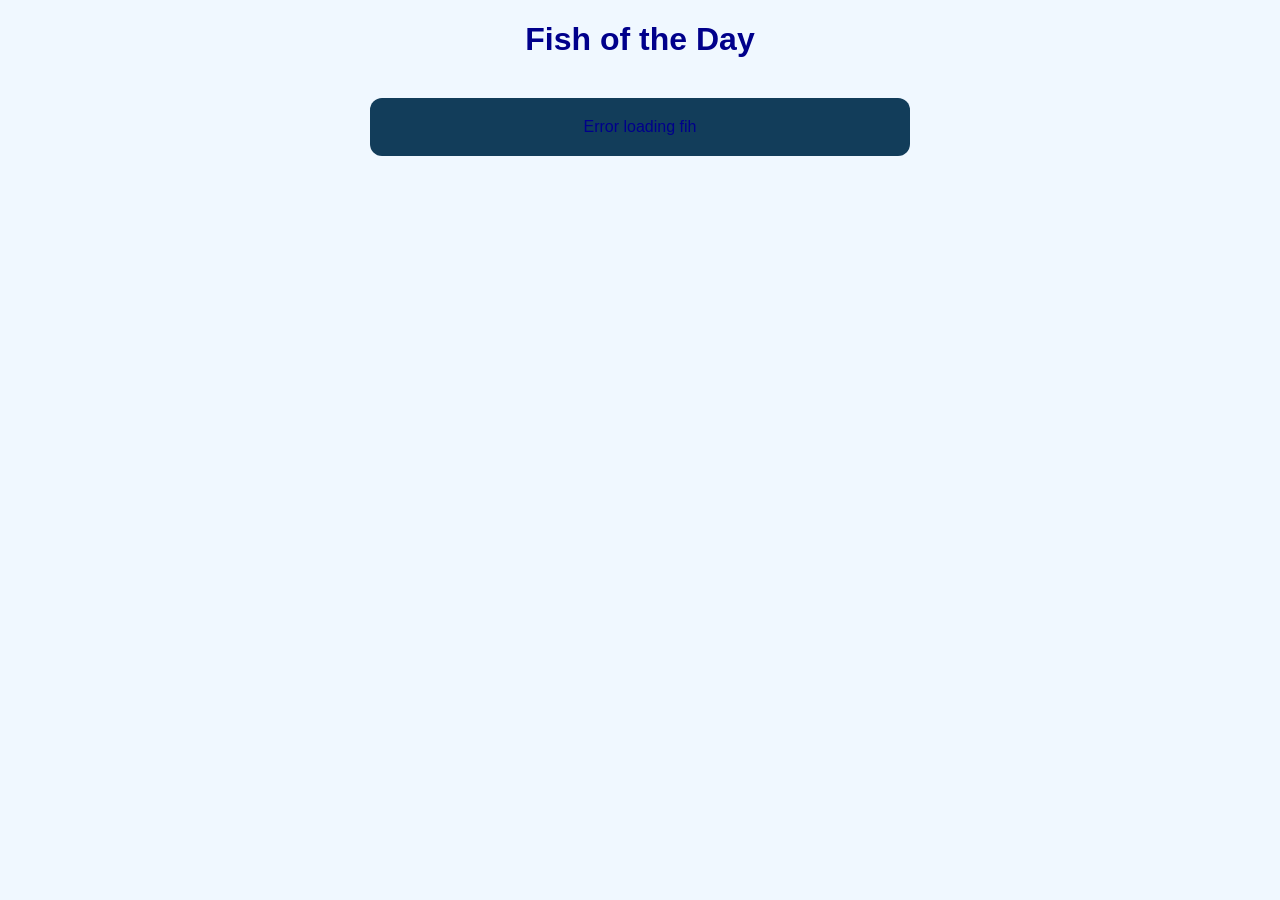
==== templates/index.html @ 72626b46 "4/20 3:14 PM got the minimum viable product working with a basic webpage and some filler fish facts" ====
<!DOCTYPE html>
<html>
    <head>
        <title>Fih of Dih Day</title>
        <link rel="stylesheet" href="/static/style.css">
    </head>
    <body>
        <h1>Fish of the Day</h1>
        <div id="fish-card">
            <p>Loading...</p>
        </div>
        <script>
            fetch("/api/fish-of-the-day").then(response => response.json()).then(data => {document.getElementById("fish-card").innerHTML = `
                <h2>${data.common_name}</h2>
                <h3><i>${data.scientific_name}</i></h3>
                <img src="${data.image_url}" width="400">
                <p><strong>Habitat:</strong> ${data.habitat}</p>
                <p><strong>Max Length:</strong> ${data.max_length_cm} cm</p>
                `;
            }).catch(error => {
                console.error("Error:", error);
                document.getElementById("fish-card").innerHTML = "Error loading fih";
            });
        </script>
    </body>
</html>
---- static/style.css ----
body {
    font-family: Arial, sans-serif;
    text-align: center;
    background-color: aliceblue;
    color: darkblue;
}

#fish-card {
    background: #123d5a;
    padding: 20px;
    margin: 40px auto;
    width: 500px;
    border-radius: 12px;
}

img {
    border-radius: 10px;
    margin: 15px 0;
}
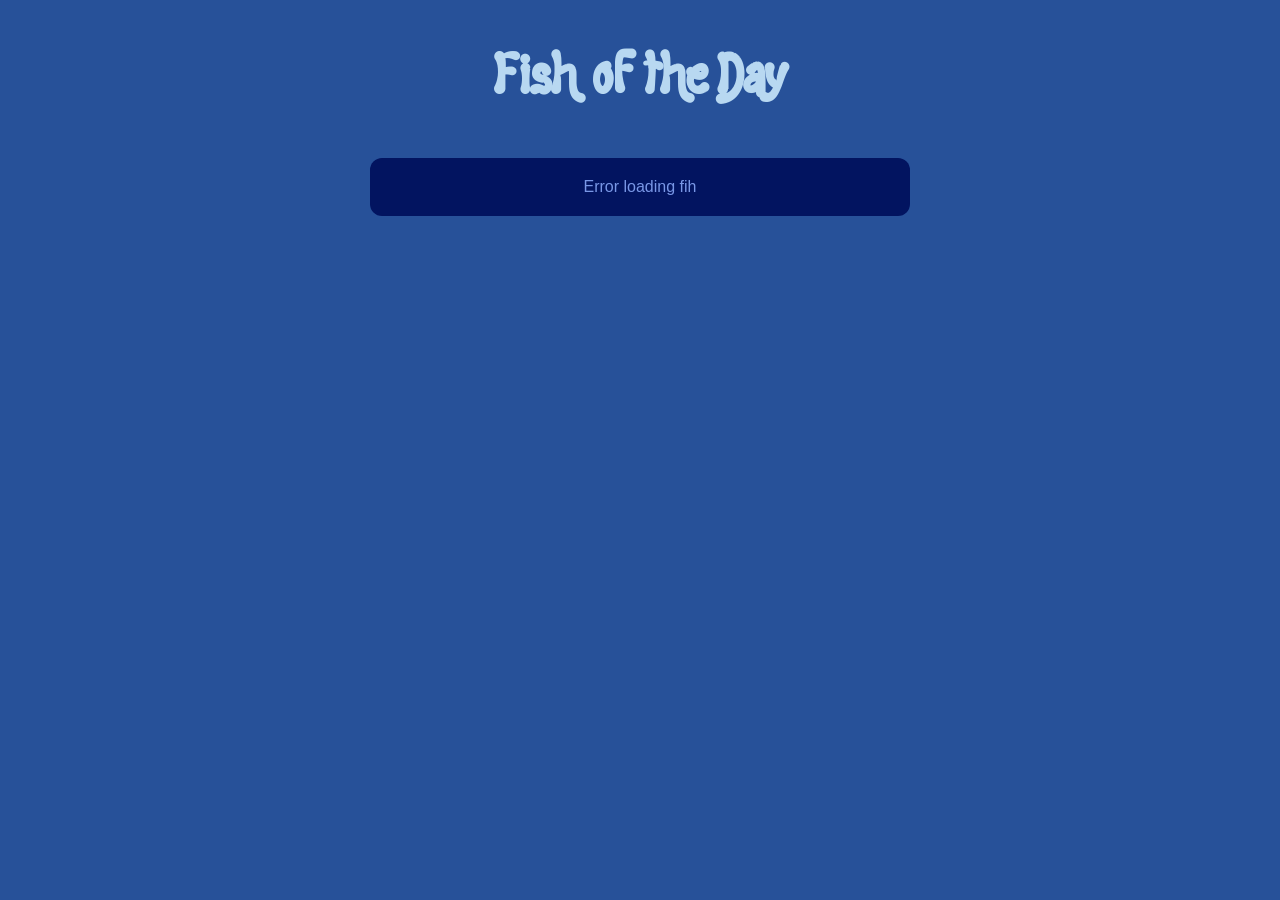
==== commit 9bae2b57: "4/22 11:17 PM so far I've been focusing more on the UX and trying to make it look better and I've al" ====
--- a/templates/index.html
+++ b/templates/index.html
@@ -13,8 +13,9 @@
             fetch("/api/fish-of-the-day").then(response => response.json()).then(data => {document.getElementById("fish-card").innerHTML = `
                 <h2>${data.common_name}</h2>
                 <h3><i>${data.scientific_name}</i></h3>
-                <img src="${data.image_url}" width="400">
-                <p><strong>Habitat:</strong> ${data.habitat}</p>
+                <img src="${data.fishbase_image}" width="400">
+                <p><strong>Water Type:</strong> ${data.water_type}</p>
+                <p><strong>Depth:</strong> ${data.depth_range_m} m</p>
                 <p><strong>Max Length:</strong> ${data.max_length_cm} cm</p>
                 `;
             }).catch(error => {
--- a/static/style.css
+++ b/static/style.css
@@ -1,12 +1,23 @@
+@font-face {
+    font-family: "SailingScribe";
+    src: url("SailingScribe-1jEYM.ttf") format("trueType");
+}
+
 body {
     font-family: Arial, sans-serif;
     text-align: center;
-    background-color: aliceblue;
-    color: darkblue;
+    background-color: #275199;
+    color: #7997e6;
+}
+
+h1 {
+    font-family: "SailingScribe", sans-serif;
+    color: #B8D8F1;
+    font-size: 60px;
 }
 
 #fish-card {
-    background: #123d5a;
+    background: #021460;
     padding: 20px;
     margin: 40px auto;
     width: 500px;
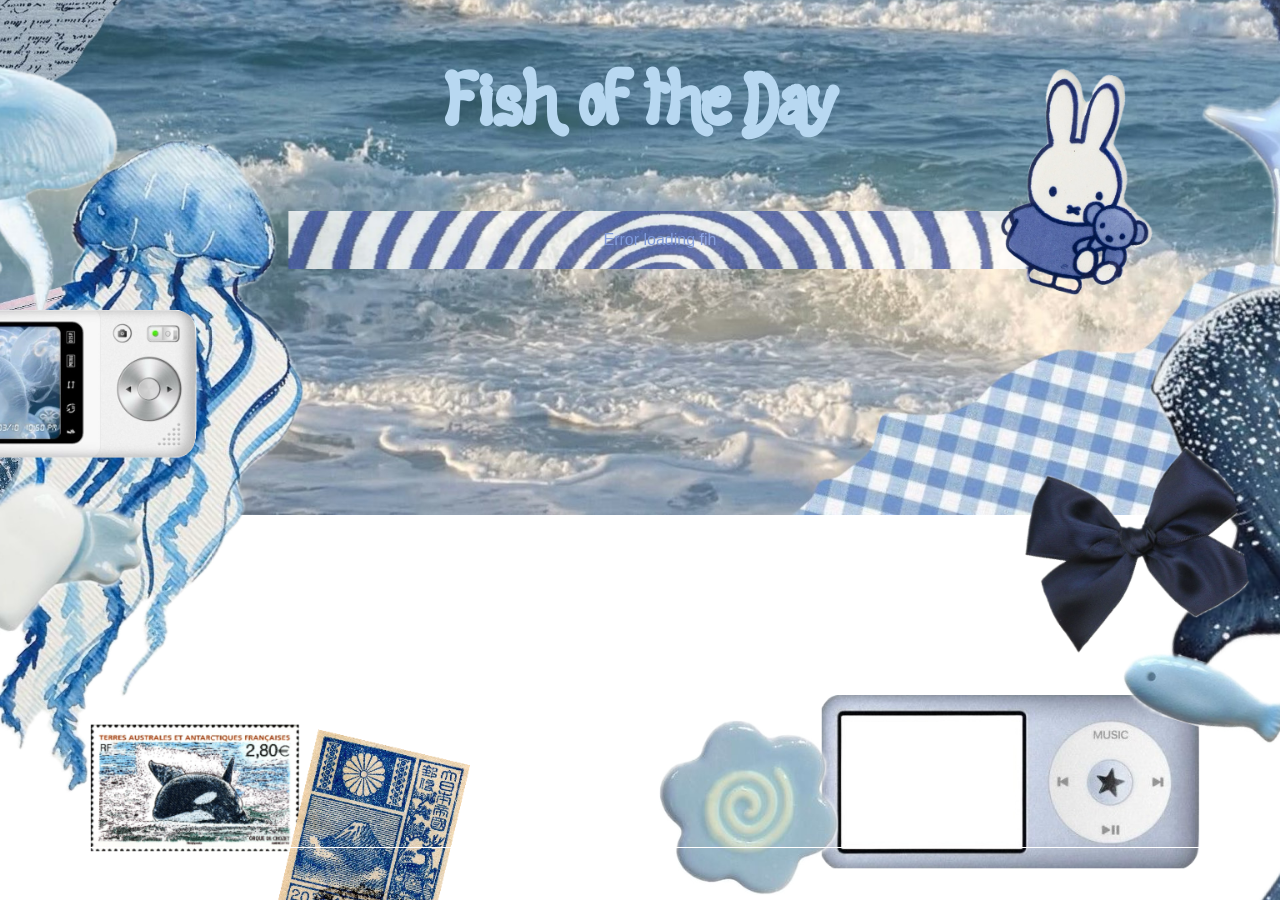
==== commit 0bcb5698: "4/23 3:00 PM I tried to give it this scrapbook aesthetic and now I'm just fixing some visual bugs li" ====
--- a/templates/index.html
+++ b/templates/index.html
@@ -6,10 +6,54 @@
     </head>
     <body>
         <h1>Fish of the Day</h1>
+        <div id="jellyfish-container"></div>
         <div id="fish-card">
             <p>Loading...</p>
         </div>
+        <div id="overlay"></div>
         <script>
+            function spawnJellyfish() {
+                const container = document.getElementById("jellyfish-container");
+
+                const jelly = document.createElement("img");
+                // choose jelly color
+                const randomBinary = Math.floor(Math.random() * 2);
+                if (randomBinary == 0) {
+                    var jellyfishString = "light_blue_jellyfish.gif"
+                }
+                else {
+                    var jellyfishString = "dark_blue_jellyfish.gif"
+                }
+                jelly.src = "/static/" + jellyfishString;
+                jelly.className = "jellyfish";
+
+                // random x
+                jelly.style.left = Math.random() * 100 + "vw";
+
+                // random size jellyfish
+                const size = 40 + Math.random() * 60;
+                jelly.style.width = size + "px";
+
+                // random speed (Duration)
+                const duration = 8 + Math.random() * 10;
+                jelly.style.animationDuration = duration + "s";
+
+                container.appendChild(jelly);
+
+                // remove after animation done
+                setTimeout(() => {
+                    jelly.remove();
+                }, duration * 1000);
+            }
+
+            // spawn every 1-2 seconds
+            setInterval(() => {
+                spawnJellyfish();
+            }, 1000 + Math.random() * 1000);
+           
+
+
+
             fetch("/api/fish-of-the-day").then(response => response.json()).then(data => {document.getElementById("fish-card").innerHTML = `
                 <h2>${data.common_name}</h2>
                 <h3><i>${data.scientific_name}</i></h3>
--- a/static/style.css
+++ b/static/style.css
@@ -4,27 +4,86 @@
 }
 
 body {
+    background-image: url("background.png");
+    background-size: cover;
+    background-position: center;
+    background-repeat: no-repeat;
     font-family: Arial, sans-serif;
     text-align: center;
-    background-color: #275199;
     color: #7997e6;
 }
 
 h1 {
     font-family: "SailingScribe", sans-serif;
     color: #B8D8F1;
-    font-size: 60px;
+    font-size: 80px;
+}
+
+#jellyfish-container {
+    position: fixed;
+    bottom: 0;
+    left: 0;
+    width: 100%;
+    height: 100%;
+    pointer-events: none;
+    overflow: hidden;
+    z-index: 0;
+}
+
+.jellyfish {
+    position: absolute;
+    bottom: -100px;
+    width: 60px;
+    opacity: 0.8;
+    animation-name: swimUp;
+    animation-timing-function: linear;
+    z-index: 0;
+}
+
+@keyframes swimUp {
+    from {
+        transform: translateY(0);
+    }
+    to {
+        transform: translateY(-120vh);
+    }
 }
 
 #fish-card {
-    background: #021460;
     padding: 20px;
     margin: 40px auto;
-    width: 500px;
-    border-radius: 12px;
+    width: 100%;
+    height: 100%;
+    border-radius: 16px;
+    position: relative;
+    z-index: 2;
+    background-image: url("fish_card.PNG");
+    background-size: cover;
+    background-position: center;
+    background-repeat: no-repeat;
+    opacity: 0.8;
 }
 
 img {
     border-radius: 10px;
     margin: 15px 0;
+}
+
+#overlay {
+    position: fixed;
+    inset: 0;
+
+    width: 100%;
+    height: 100%;
+
+    background-image: url("overlay.PNG");
+    background-size: cover;
+    background-position: center;
+    background-repeat: no-repeat;
+
+    pointer-events: none;
+    z-index: 3;
+
+    transform: translate3d(0,0,0);
+
 }
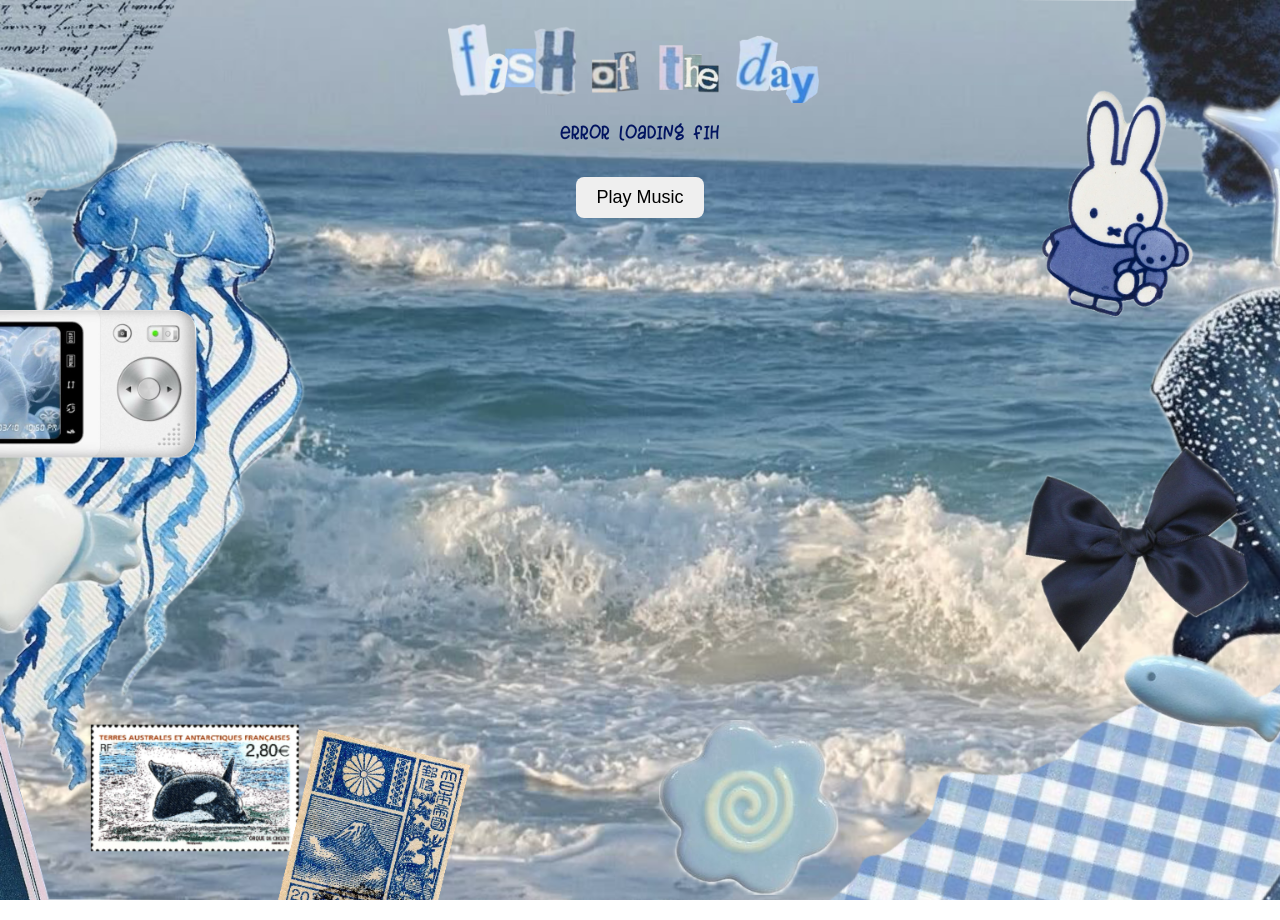
==== commit 490ea53a: "4/24 11:08 PM I fixed most of the zoom in zoom out sizing stuff and now I'm working on adding a musi" ====
--- a/templates/index.html
+++ b/templates/index.html
@@ -5,12 +5,21 @@
         <link rel="stylesheet" href="/static/style.css">
     </head>
     <body>
-        <h1>Fish of the Day</h1>
+        <audio id="bg-music" autoplay loop>
+            <source src="/static/04. pipo pipo.mp3" type="audio/mp3">
+        </audio>
+        <img id="title-image" src="/static/title.PNG" alt="Fish of the Day">
         <div id="jellyfish-container"></div>
-        <div id="fish-card">
+        <div id="fish-info">
             <p>Loading...</p>
         </div>
-        <div id="overlay"></div>
+        <button onclick="playMusic()">Play Music</button>
+
+        <script>
+        function playMusic() {
+            document.getElementById("bg-music").play();
+        }
+        </script>
         <script>
             function spawnJellyfish() {
                 const container = document.getElementById("jellyfish-container");
@@ -54,7 +63,7 @@
 
 
 
-            fetch("/api/fish-of-the-day").then(response => response.json()).then(data => {document.getElementById("fish-card").innerHTML = `
+            fetch("/api/fish-of-the-day").then(response => response.json()).then(data => {document.getElementById("fish-info").innerHTML = `
                 <h2>${data.common_name}</h2>
                 <h3><i>${data.scientific_name}</i></h3>
                 <img src="${data.fishbase_image}" width="400">
@@ -64,7 +73,7 @@
                 `;
             }).catch(error => {
                 console.error("Error:", error);
-                document.getElementById("fish-card").innerHTML = "Error loading fih";
+                document.getElementById("fish-info").innerHTML = "Error loading fih";
             });
         </script>
     </body>
--- a/static/style.css
+++ b/static/style.css
@@ -1,6 +1,13 @@
 @font-face {
-    font-family: "SailingScribe";
-    src: url("SailingScribe-1jEYM.ttf") format("trueType");
+    font-family: "Happyline";
+    src: url("HAPPYLINE.ttf") format("opentype");
+}
+
+html, body {
+    margin: 0;
+    padding: 0;
+    height: 100%;
+    overflow: hidden;
 }
 
 body {
@@ -8,15 +15,25 @@
     background-size: cover;
     background-position: center;
     background-repeat: no-repeat;
+    background-attachment: fixed;
     font-family: Arial, sans-serif;
     text-align: center;
-    color: #7997e6;
+    color: #021460;
+    display: flex;
+    flex-direction: column;
+    justify-content: flex-start;
+    padding-top: 20px;
+    align-items: center;
+    font-size: 16px;
+    height: 100vh;
+    width: 100vw;
+
 }
 
 h1 {
     font-family: "SailingScribe", sans-serif;
     color: #B8D8F1;
-    font-size: 80px;
+    font-size: clamp(40px, 6vw, 80px);
 }
 
 #jellyfish-container {
@@ -49,41 +66,48 @@
     }
 }
 
-#fish-card {
-    padding: 20px;
-    margin: 40px auto;
-    width: 100%;
-    height: 100%;
-    border-radius: 16px;
+
+
+#fish-info {
+    font-family: "Happyline", sans-serif;
+    text-align: center;
+    max-width: 90vw;
+    width: 500px;
+    margin: 0;
+    padding: 10px 20px;
+    z-index: 2;
     position: relative;
-    z-index: 2;
-    background-image: url("fish_card.PNG");
-    background-size: cover;
-    background-position: center;
-    background-repeat: no-repeat;
-    opacity: 0.8;
+    font-size: clamp(25px, 7vw, 40px);
+}
+
+#fish-info h2,
+#fish-info h3,
+#fish-info p {
+    margin: 6px 0;
+    line-height: 1.2;
 }
 
 img {
+    width: clamp(200px, 30vw, 400px);
+    height: auto;
     border-radius: 10px;
-    margin: 15px 0;
+    margin: 10px 0;
 }
 
-#overlay {
-    position: fixed;
-    inset: 0;
+button {
+    padding: 10px 20px;
+    font-size: clamp(14px, 2vw, 18px);
+    margin: 10px;
+    border-radius: 8px;
+    border: none;
+    cursor: pointer;
+}
 
-    width: 100%;
-    height: 100%;
-
-    background-image: url("overlay.PNG");
-    background-size: cover;
-    background-position: center;
-    background-repeat: no-repeat;
-
-    pointer-events: none;
-    z-index: 3;
-
-    transform: translate3d(0,0,0);
-
+#title-image {
+    width: clamp(300px, 30vw, 900px);
+    height: auto;
+    margin-bottom: 10px;
+    z-index: 2;
+    position: relative;
+    margin: 0;
 }
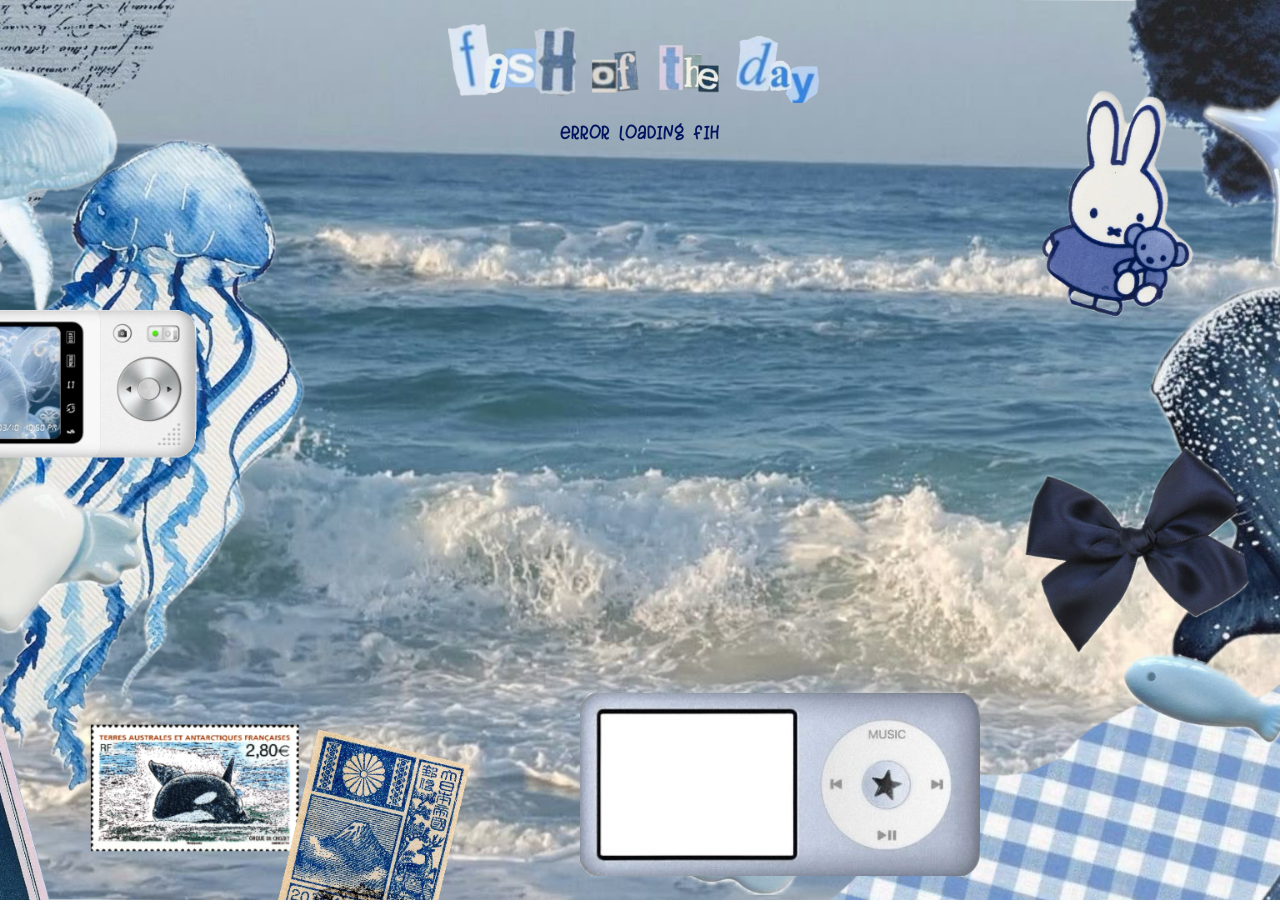
==== commit 9a457106: "4/24 11:47 AM finished adding music player to the main page and now I'm working on hosting it" ====
--- a/templates/index.html
+++ b/templates/index.html
@@ -5,15 +5,52 @@
         <link rel="stylesheet" href="/static/style.css">
     </head>
     <body>
-        <audio id="bg-music" autoplay loop>
-            <source src="/static/04. pipo pipo.mp3" type="audio/mp3">
-        </audio>
         <img id="title-image" src="/static/title.PNG" alt="Fish of the Day">
         <div id="jellyfish-container"></div>
         <div id="fish-info">
             <p>Loading...</p>
         </div>
-        <button onclick="playMusic()">Play Music</button>
+        <div id="music-player">
+            <img id="player-image" src = "/static/empty_player.png">
+            <audio id="audio"></audio>
+        </div>
+        <script>
+            const player = document.getElementById("music-player");
+            const img = document.getElementById("player-image");
+            const audio = document.getElementById("audio");
+
+            const states = [
+                { img: "/static/empty_player.png", song: null },
+                { img: "/static/song_1.png", song: "/static/pipopipo.mp3" },
+                { img: "/static/song_3.png", song: "/static/love..mp3" },
+                { img: "/static/song_2.png", song: "/static/cute_circus.mp3" },
+                { img: "/static/song_4.png", song: "/static/bad.mp3" },
+            ];
+
+            let currentState = 0;
+
+            function updatePlayer() {
+                const state = states[currentState];
+                img.src = state.img;
+                if (state.song) {
+                    audio.src = state.song;
+                    audio.play().catch(() => {});
+                } else {
+                    audio.pause();
+                    audio.currentTime = 0;
+                }
+            }
+
+            player.addEventListener("click", () => {
+                currentState = (currentState + 1) % states.length;
+                updatePlayer();
+            });
+            audio.addEventListener("ended", () => {
+                currentState = (currentState + 1) % states.length;
+                if (currentState === 0) currentState = 1;
+                updatePlayer();
+            });
+        </script>
 
         <script>
         function playMusic() {
--- a/static/style.css
+++ b/static/style.css
@@ -110,4 +110,27 @@
     z-index: 2;
     position: relative;
     margin: 0;
+}
+
+#music-player {
+    position: fixed;
+    bottom: 10px;
+    right: 300px;
+    z-index: 5;
+    cursor: pointer;
+}
+
+#music-player img {
+    width: 400px;
+    height: auto;
+    user-select: none;
+    pointer-events: none;
+}
+
+#music-player:active img {
+    transform: scale(0.95)
+}
+
+#music-player:hover img {
+    transform: scale(1.05)
 }
